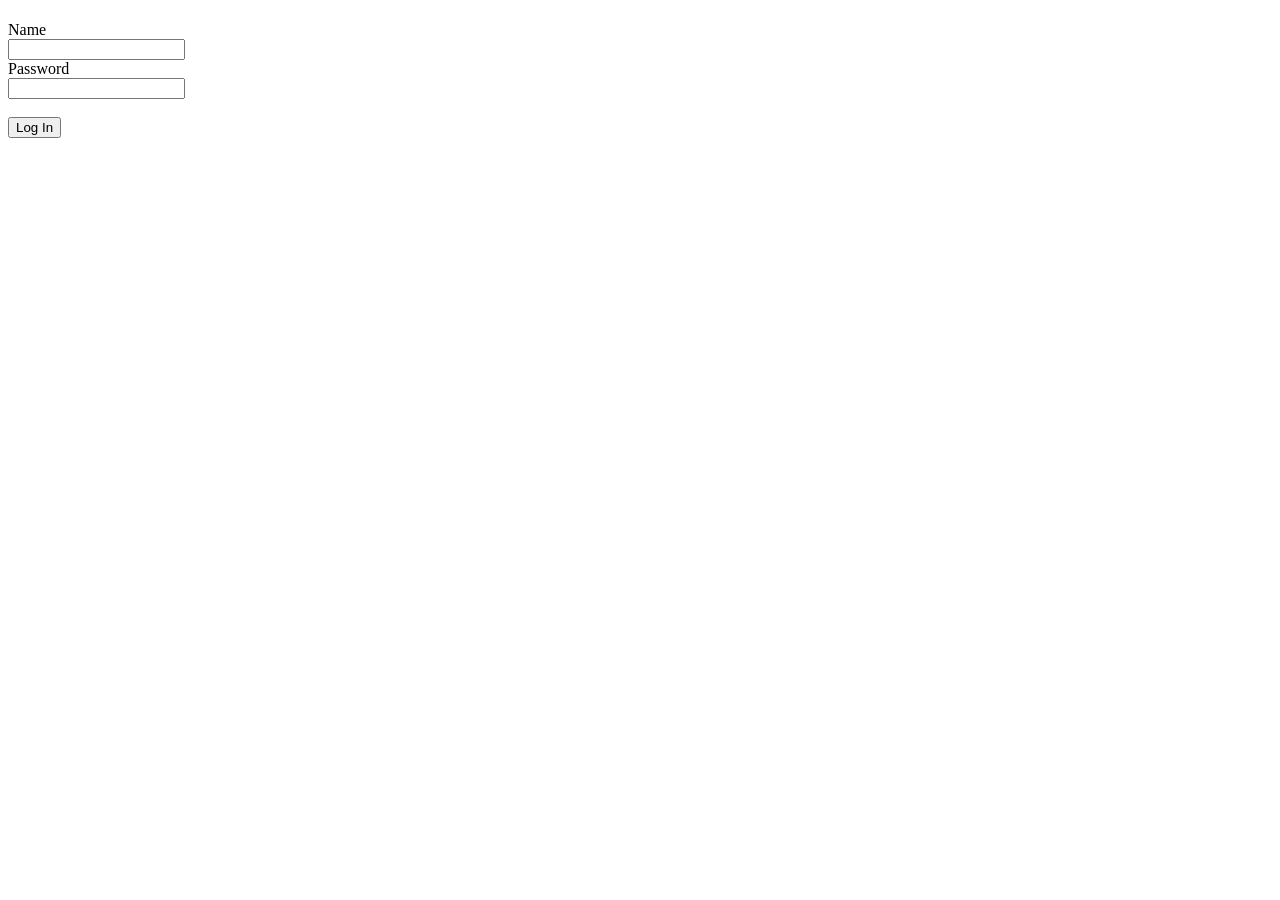
==== loginpage-Caroline1972/Index.html @ 86ed2ca2 "first commit" ====
<!DOCTYPE html>
<html lang="en">
<head>
    <meta charset="UTF-8">
    <meta http-equiv="X-UA-Compatible" content="IE=edge">
    <meta name="viewport" content="width=device-width, initial-scale=1.0">
    <title>Inlämningsuppgift 1</title>
</head>
    <header class="header">
        <h1 class="title"></h1>
       
    </header>
<body>
    <form>
        <label for="name">Name</label>
        <br>
        <input type="text" id="fname" name="name">
        <br>
        <label for="password">Password</label>
        <br>
        <input type="text" id="new-password" name="password">
        <br>
        <br>
        <button id="btn">Log In</button>
      </form>

      
<div id="footer"></div>
<script src="script.js"></script>
</body>
</html>
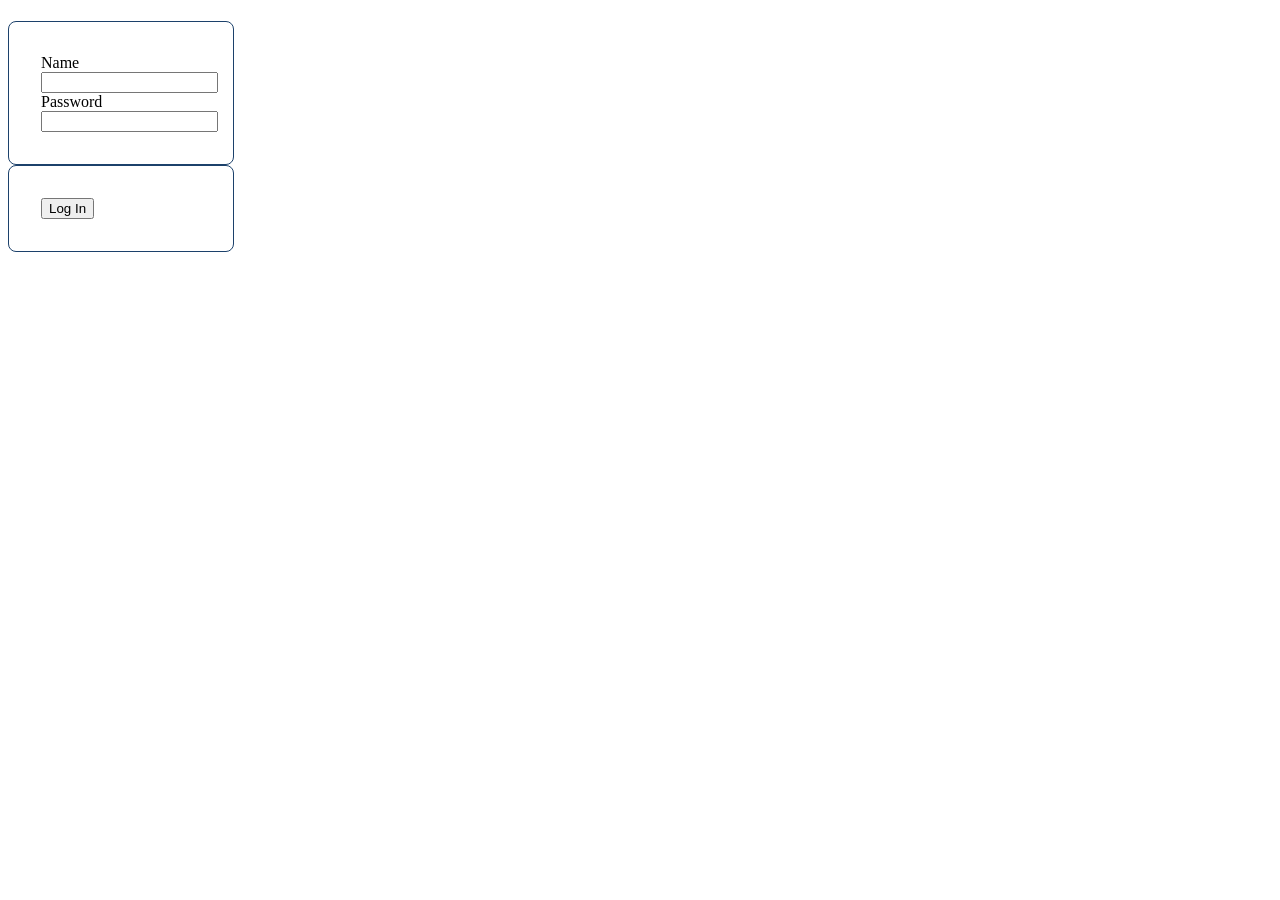
==== commit d77dc862: "second_commit" ====
--- a/loginpage-Caroline1972/Index.html
+++ b/loginpage-Caroline1972/Index.html
@@ -4,6 +4,7 @@
     <meta charset="UTF-8">
     <meta http-equiv="X-UA-Compatible" content="IE=edge">
     <meta name="viewport" content="width=device-width, initial-scale=1.0">
+    <link rel="stylesheet" href="style.css">
     <title>Inlämningsuppgift 1</title>
 </head>
     <header class="header">
@@ -12,16 +13,21 @@
     </header>
 <body>
     <form>
+        <div class="container">
         <label for="name">Name</label>
         <br>
-        <input type="text" id="fname" name="name">
+        <input type="text" class="fname" name="Name">
         <br>
         <label for="password">Password</label>
         <br>
-        <input type="text" id="new-password" name="password">
-        <br>
-        <br>
-        <button id="btn">Log In</button>
+        <input type="text" class="new_password" name="Password">
+        </div>
+        <div class="container">
+        <button class="btn">Log In</button>
+        </div>
+        <div class="answer">
+
+        </div>
       </form>
 
       
--- a/loginpage-Caroline1972/style.css
+++ b/loginpage-Caroline1972/style.css
@@ -0,0 +1,9 @@
+.container {
+    position: center;
+    width: 10em;
+    padding: 2em;
+    border-radius: 0.5em;
+    border:1px solid rgb(28, 65, 107);
+    
+
+}
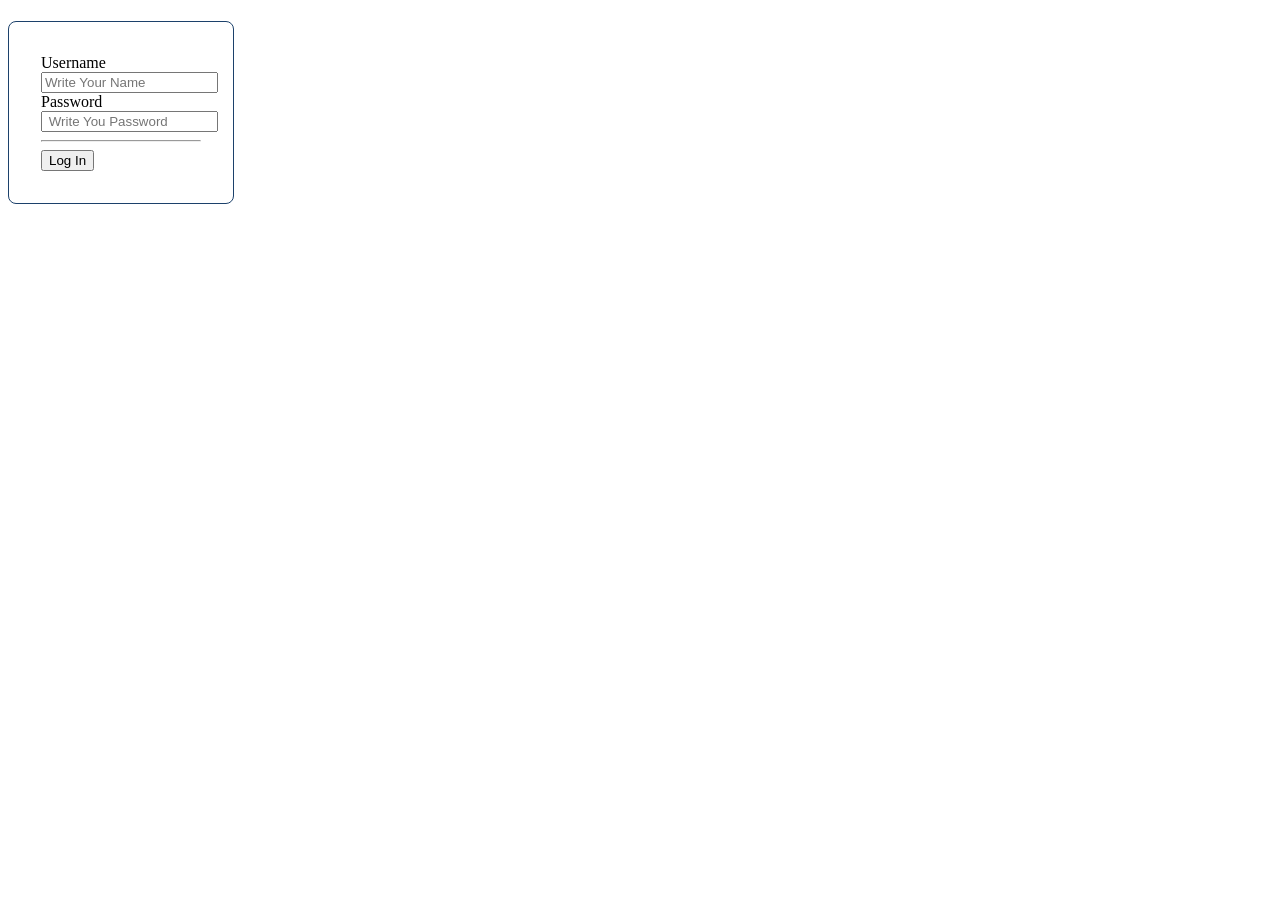
==== commit fec968d9: "WIP not done" ====
--- a/loginpage-Caroline1972/Index.html
+++ b/loginpage-Caroline1972/Index.html
@@ -5,6 +5,7 @@
     <meta http-equiv="X-UA-Compatible" content="IE=edge">
     <meta name="viewport" content="width=device-width, initial-scale=1.0">
     <link rel="stylesheet" href="style.css">
+    <script src="script.js" defer></script>
     <title>Inlämningsuppgift 1</title>
 </head>
     <header class="header">
@@ -12,26 +13,29 @@
        
     </header>
 <body>
-    <form>
+    <form class="form" id="form"></form>
         <div class="container">
-        <label for="name">Name</label>
+        <label>Username</label>
         <br>
-        <input type="text" class="fname" name="Name">
+        <input type="text" name="" id="username" placeholder="Write Your Name">
         <br>
-        <label for="password">Password</label>
+
+        <label>Password</label>
         <br>
-        <input type="text" class="new_password" name="Password">
+        <input type="text" name="" id="pass" placeholder=" Write You Password">
+        <br>
+        <hr>
+        
+        <button id="btn">Log In</button>
+
         </div>
-        <div class="container">
-        <button class="btn">Log In</button>
-        </div>
-        <div class="answer">
+        <div id="answer">
 
         </div>
       </form>
 
       
-<div id="footer"></div>
-<script src="script.js"></script>
+<footer></footer>
+
 </body>
 </html>
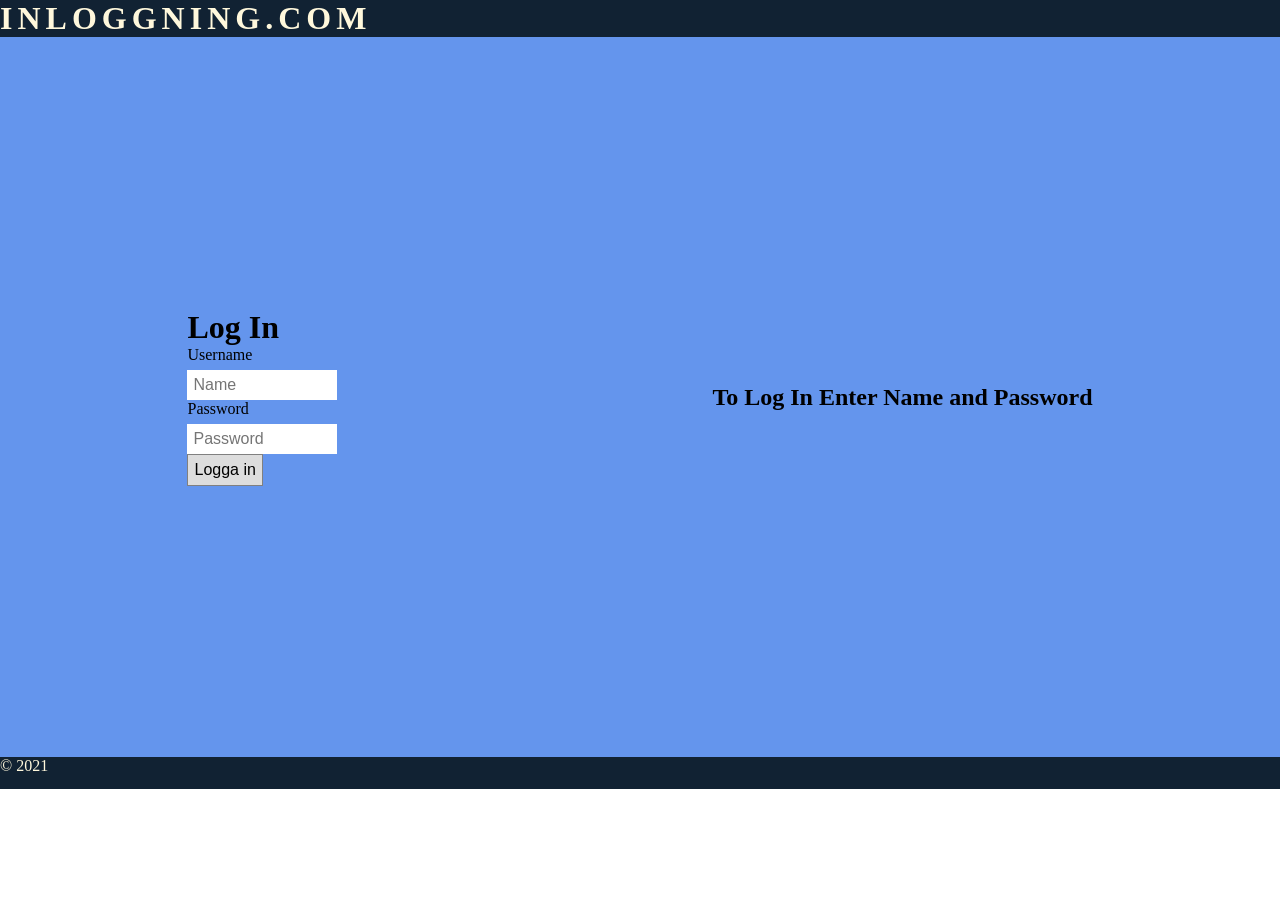
==== commit b8e030c8: "Slut resultat" ====
--- a/loginpage-Caroline1972/Index.html
+++ b/loginpage-Caroline1972/Index.html
@@ -1,41 +1,30 @@
 <!DOCTYPE html>
 <html lang="en">
-<head>
-    <meta charset="UTF-8">
-    <meta http-equiv="X-UA-Compatible" content="IE=edge">
-    <meta name="viewport" content="width=device-width, initial-scale=1.0">
-    <link rel="stylesheet" href="style.css">
-    <script src="script.js" defer></script>
+  <head>
+    <meta charset="UTF-8" />
+    <meta http-equiv="X-UA-Compatible" content="IE=edge" />
+    <meta name="viewport" content="width=device-width, initial-scale=1.0" />
+    <link rel="stylesheet" href="./style.css" />
     <title>Inlämningsuppgift 1</title>
-</head>
-    <header class="header">
-        <h1 class="title"></h1>
-       
-    </header>
-<body>
-    <form class="form" id="form"></form>
-        <div class="container">
-        <label>Username</label>
-        <br>
-        <input type="text" name="" id="username" placeholder="Write Your Name">
-        <br>
+    <script src="./script.js" defer></script>
+  </head>
+  <body>
+    <header><h1 id="logo">Inloggning.com</h1></header>
+    <div id="nav">
+      <form id="form">
+        <div id="fields">
+            <h1>Log In</h1>
+          <label for="uname">Username</label><br>
+          <input type="text" placeholder="Name" id="uname" /><br>
 
-        <label>Password</label>
-        <br>
-        <input type="text" name="" id="pass" placeholder=" Write You Password">
-        <br>
-        <hr>
-        
-        <button id="btn">Log In</button>
-
+          <label for="psw">Password</label><br>
+          <input type="text" placeholder="Password" id="psw" />
         </div>
-        <div id="answer">
-
-        </div>
+        <button id="signInBtn">Logga in</button>
       </form>
-
-      
-<footer></footer>
-
-</body>
+      <div id="main"></div>
+    </div>
+    
+    <footer>&copy; 2021</footer>
+  </body>
 </html>
--- a/loginpage-Caroline1972/style.css
+++ b/loginpage-Caroline1972/style.css
@@ -1,9 +1,60 @@
-.container {
-    position: center;
-    width: 10em;
-    padding: 2em;
-    border-radius: 0.5em;
-    border:1px solid rgb(28, 65, 107);
+* { 
+    margin: 0px;
+    padding: 0px;
+    box-sizing: border-box;
+}
+
+header, footer {
+    background: #123;
+    color: cornsilk;
+    min-height: 32px
+}
+
+#nav {
+    display: flex;
+    justify-content: space-around;
+    align-items: center;
+    min-height: 80vh;
+    background-color: cornflowerblue;
+}
+
+#logo {
+    color:cornsilk;
+    text-transform: uppercase;
+    letter-spacing: 5px;
+   
+}
+
+
+#nav input[type=text]{
+    padding: 6px;
+    margin-top: 6px;
+    font-size: 1rem;
+    border: none;
+    width: 150px;
+    color: rgb(19, 17, 17);
+}
+
+#nav button {
     
+    padding: 6px;
+    background: #ddd;
+    font-size: 1rem;
+    border: 1px solid grey;
+    cursor: pointer;
+}
 
-}+#nav input [type=test], #nav .form button {
+
+    float: none;
+    display: block;
+    text-align: left;
+    width: 100%;
+    margin: 0;
+    padding: 14px;
+}
+
+#nav input [type=text] {
+    border: 1px solid #ccc;
+}
+
